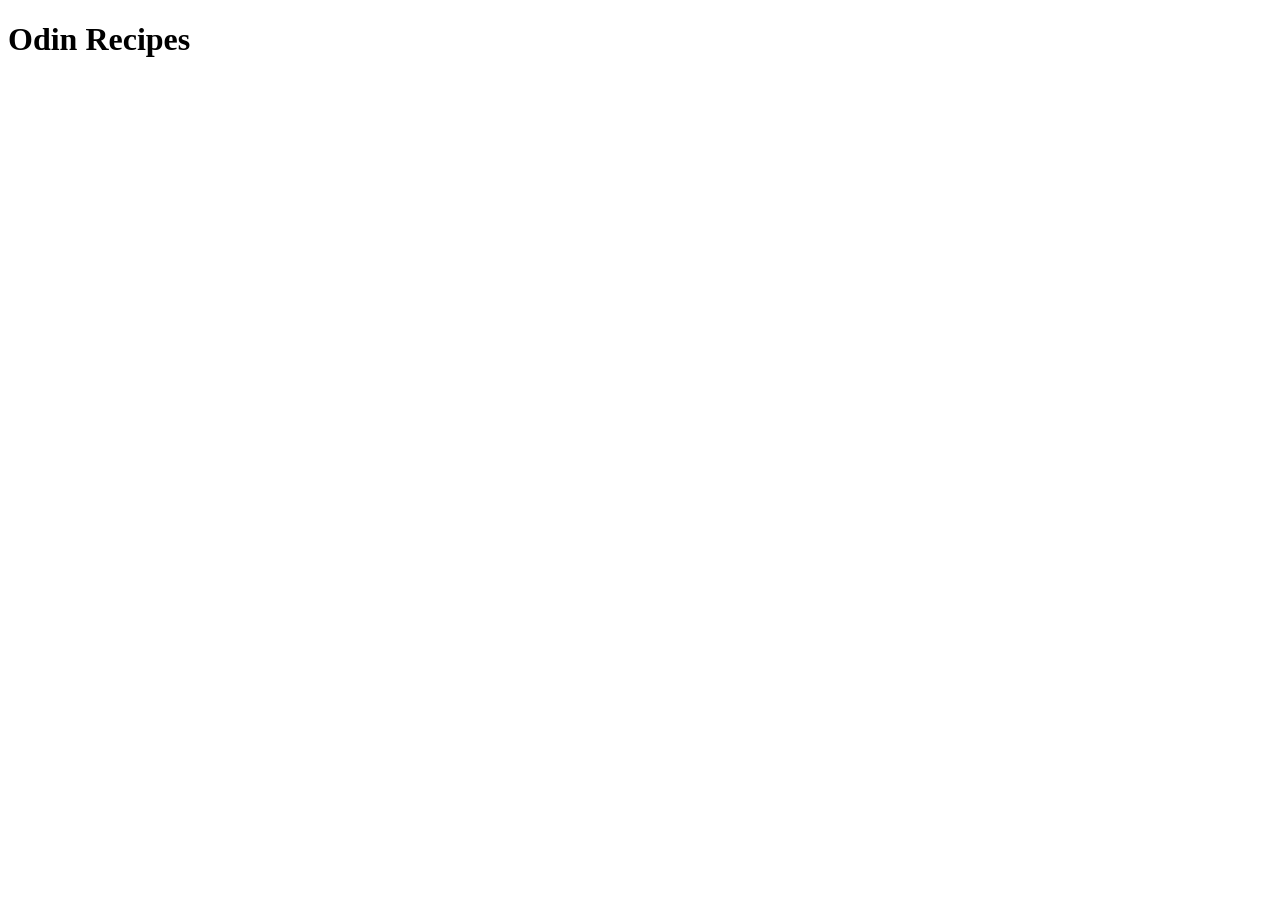
==== index.html @ 33c454dd "Added baked salmon recipe and index page" ====
<!DOCTYPE html>
<html lang="en">
<head>
    <meta charset="UTF-8">
    <meta name="viewport" content="width=device-width, initial-scale=1.0">
    <title>Recipes!!</title>
</head>
<body>
    <h1>Odin Recipes</h1>
</body>
</html>
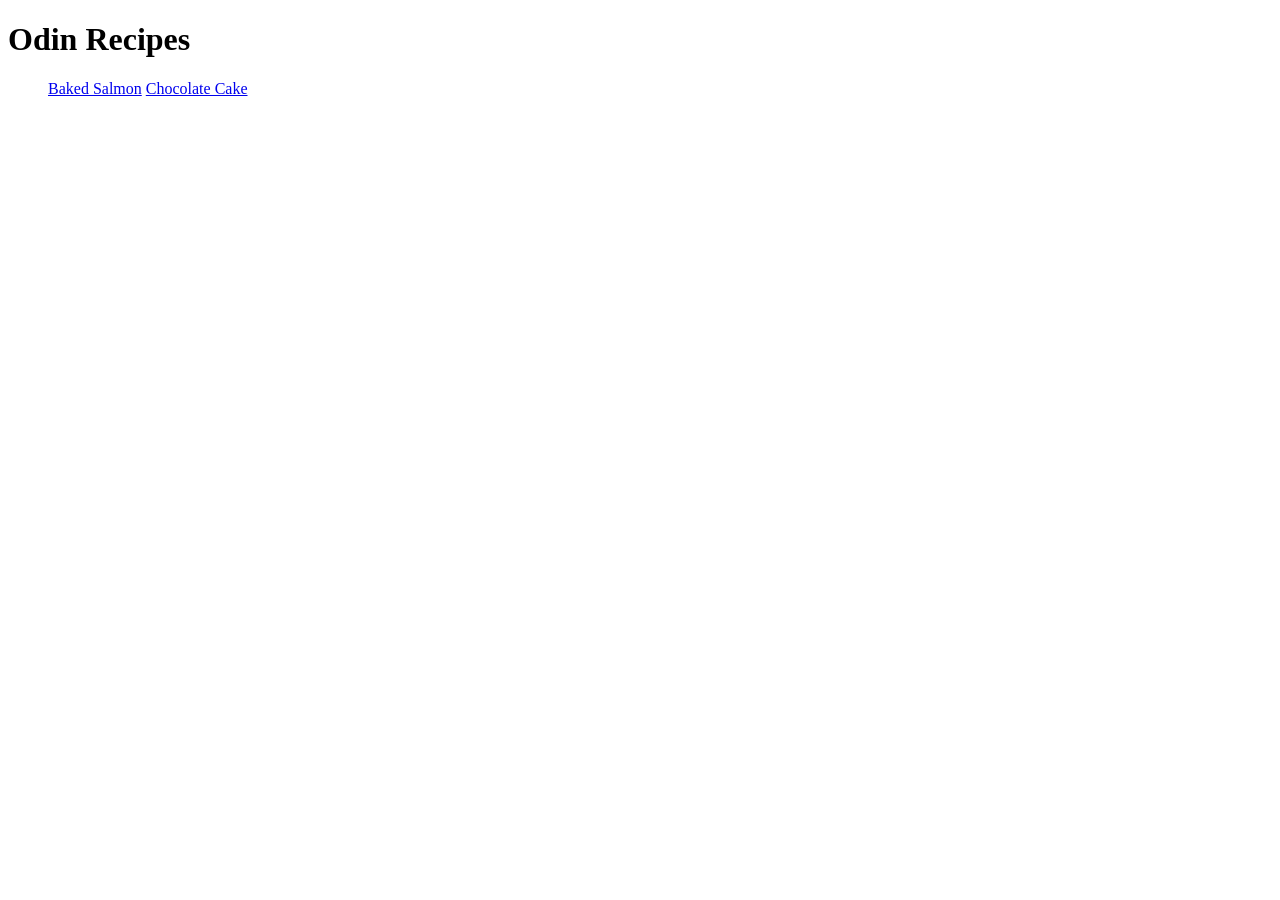
==== commit 0ba83bdc: "Added salmon image to images directory and updated baked salmon recipe." ====
--- a/index.html
+++ b/index.html
@@ -7,5 +7,11 @@
 </head>
 <body>
     <h1>Odin Recipes</h1>
+    <!-- Recipe list -->
+    <ul>
+        <a href="recipes/baked-salmon.html" target="_blank">Baked Salmon</a>
+        <a href="recipes/chocolate-cake.html" target="_blank">Chocolate Cake</a>
+    </ul>
+
 </body>
 </html>
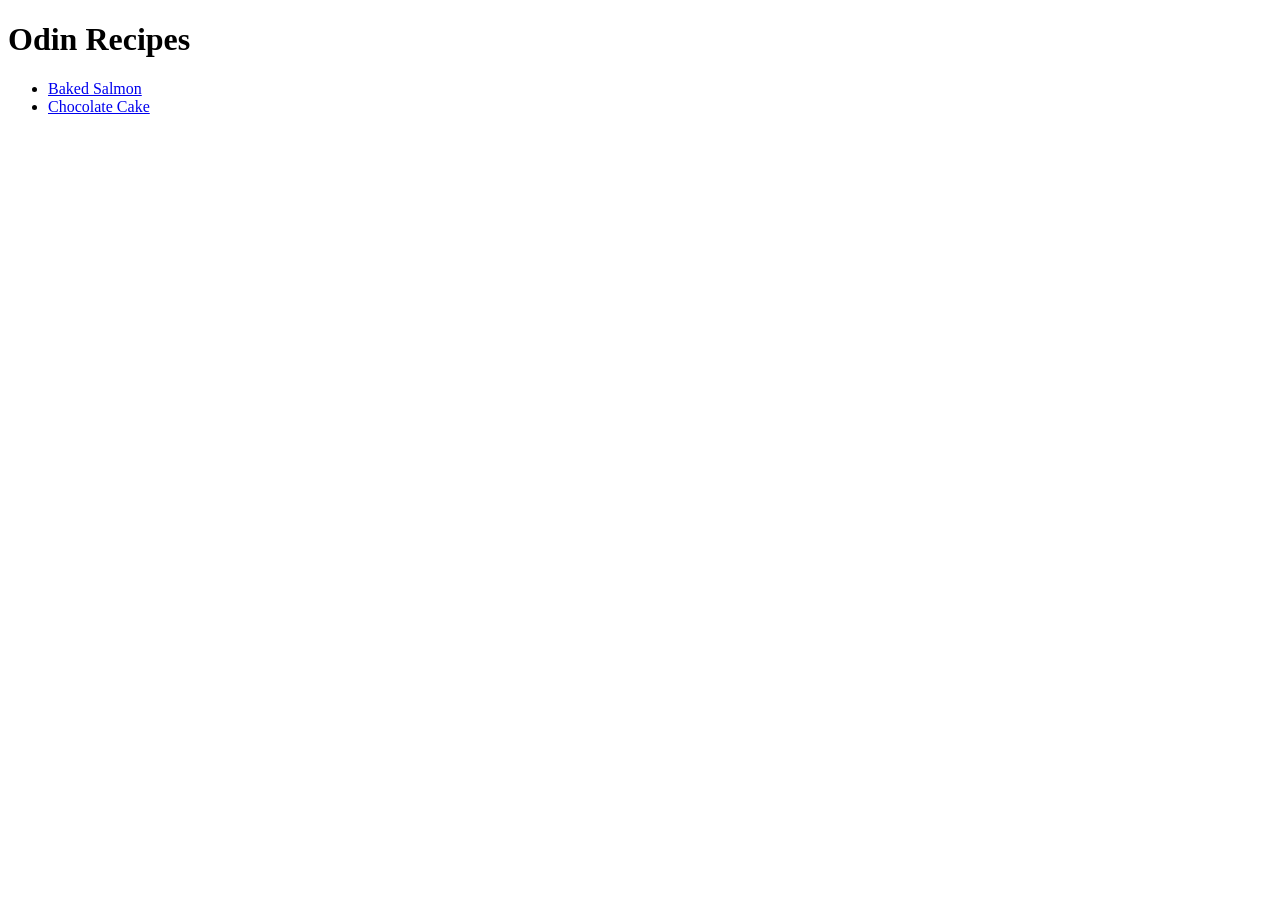
==== commit f780ee3f: "fixed syntax error not showing list Was easy to miss the <li> tag in the list item, but fixed now" ====
--- a/index.html
+++ b/index.html
@@ -9,8 +9,8 @@
     <h1>Odin Recipes</h1>
     <!-- Recipe list -->
     <ul>
-        <a href="recipes/baked-salmon.html" target="_blank">Baked Salmon</a>
-        <a href="recipes/chocolate-cake.html" target="_blank">Chocolate Cake</a>
+        <li><a href="recipes/baked-salmon.html" target="_blank">Baked Salmon</a></li>
+        <li><a href="recipes/chocolate-cake.html" target="_blank">Chocolate Cake</a></li>
     </ul>
 
 </body>
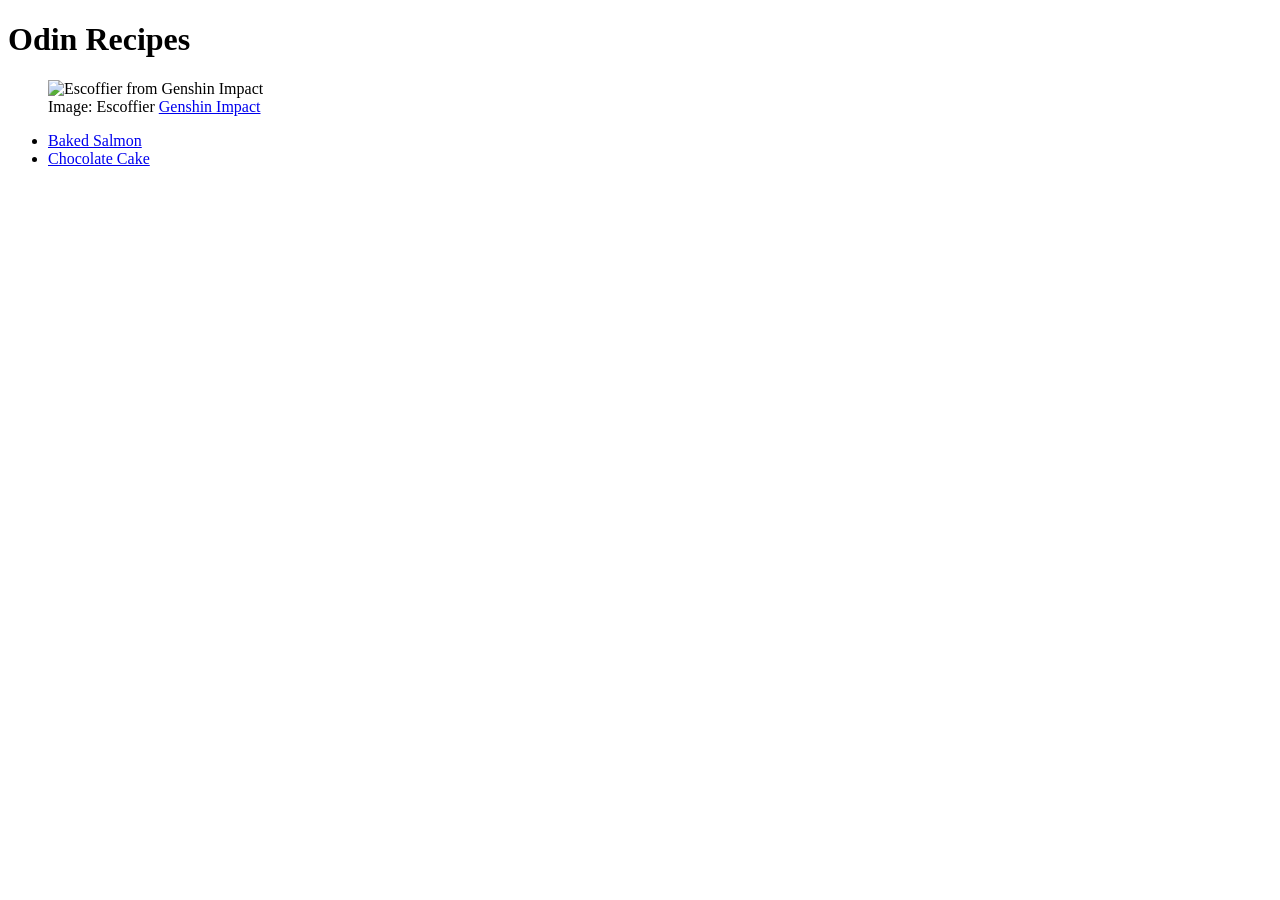
==== commit 5c2bdf63: "Just added an image to the index page It's my own screenshot, but it's from the game Genshin Impact." ====
--- a/index.html
+++ b/index.html
@@ -7,6 +7,11 @@
 </head>
 <body>
     <h1>Odin Recipes</h1>
+    <!-- Display Image since Escoffier is a chef character to be creative :) -->
+    <figure>
+        <img src="./images/escoffier.jpg" alt="Escoffier from Genshin Impact" style="width:500px;height:auto;">
+        <figcaption>Image: Escoffier <a href="https://genshin.hoyoverse.com/en/news/detail/100202" target="_blank">Genshin Impact</a></figcaption>
+    </figure>
     <!-- Recipe list -->
     <ul>
         <li><a href="recipes/baked-salmon.html" target="_blank">Baked Salmon</a></li>
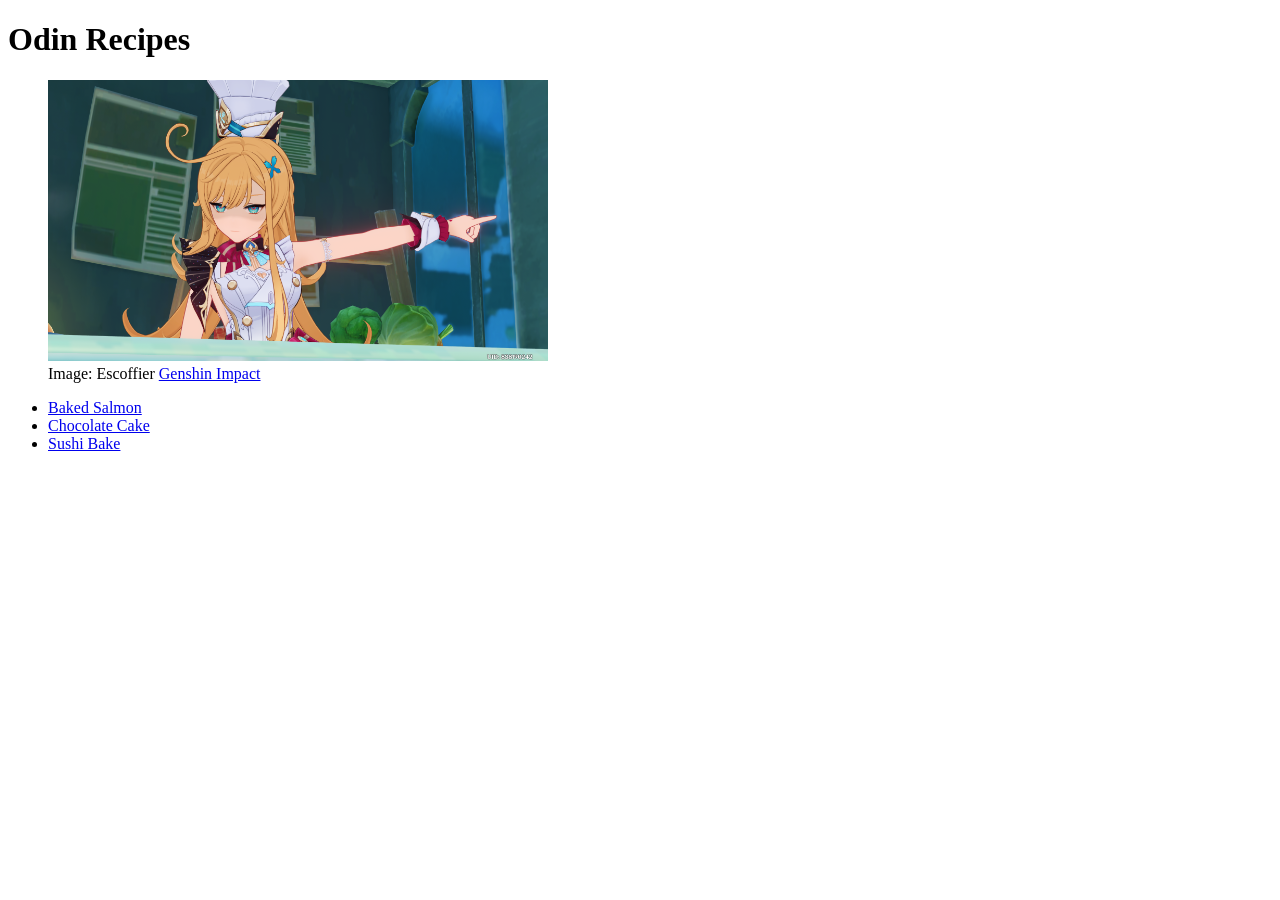
==== commit 771338b6: "Added Sushi Bake page to index.html sushi-bake: To be updated soon with details" ====
--- a/index.html
+++ b/index.html
@@ -16,6 +16,7 @@
     <ul>
         <li><a href="recipes/baked-salmon.html" target="_blank">Baked Salmon</a></li>
         <li><a href="recipes/chocolate-cake.html" target="_blank">Chocolate Cake</a></li>
+        <li><a href="recipes/sushi-bake.html" target="_blank">Sushi Bake</a></li>
     </ul>
 
 </body>
